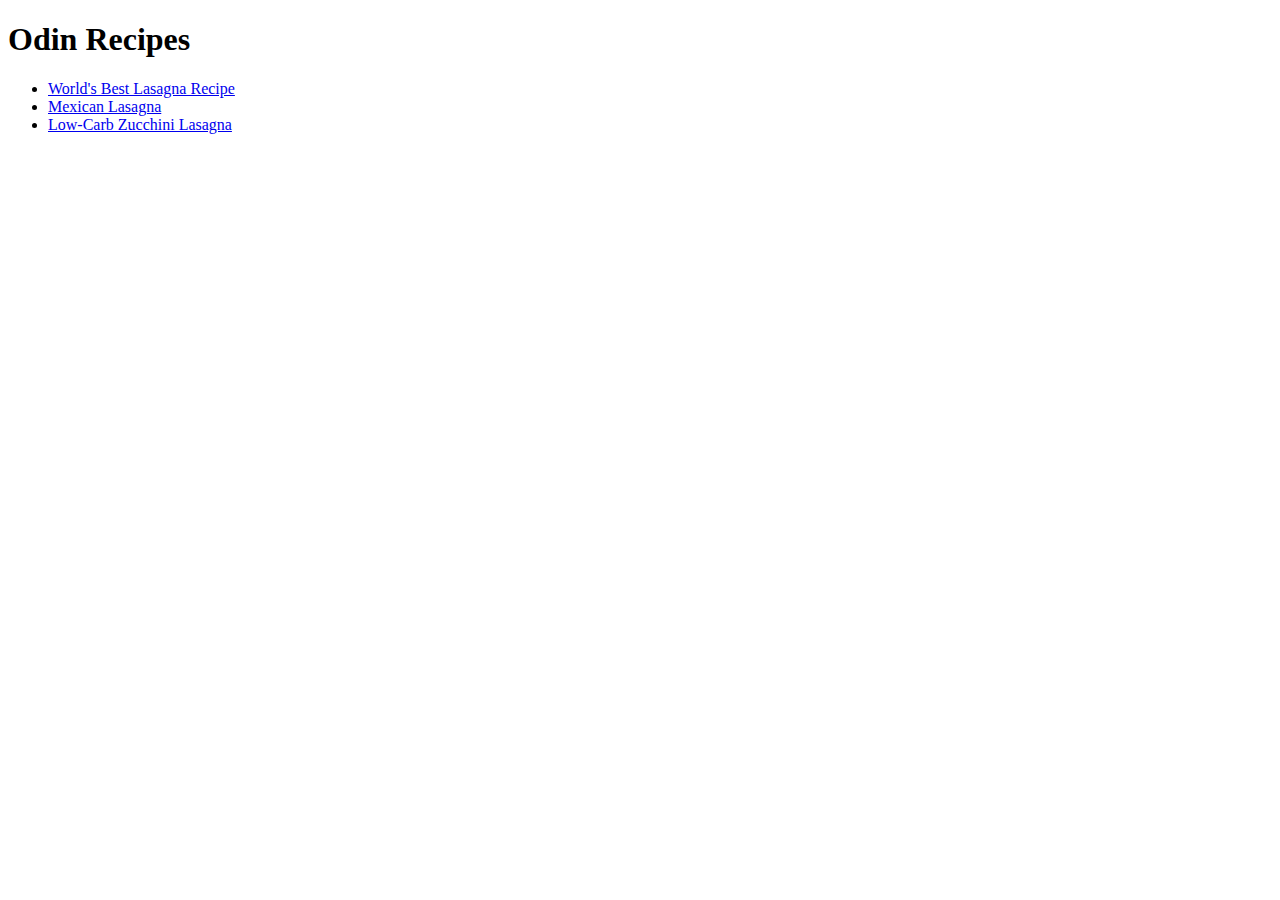
==== index.html @ 53e0478d "Add Index page" ====
<!DOCTYPE html>
<html lang="en">
<head>
    <meta charset="UTF-8">
    <meta name="viewport" content="width=device-width, initial-scale=1.0">
    <title>Odin Recipes</title>
</head>
<body>
    <h1>Odin Recipes</h1>
    <ul>
       <li><a href="./recipes/lasagna.html">World's Best Lasagna Recipe</a></li>
       <li><a href="./recipes/mexican-lasagna.html">Mexican Lasagna</a></li>
       <li><a href="./recipes/zucchini-lasagna.html">Low-Carb Zucchini Lasagna</a></li>
    </ul>
</body>
</html>
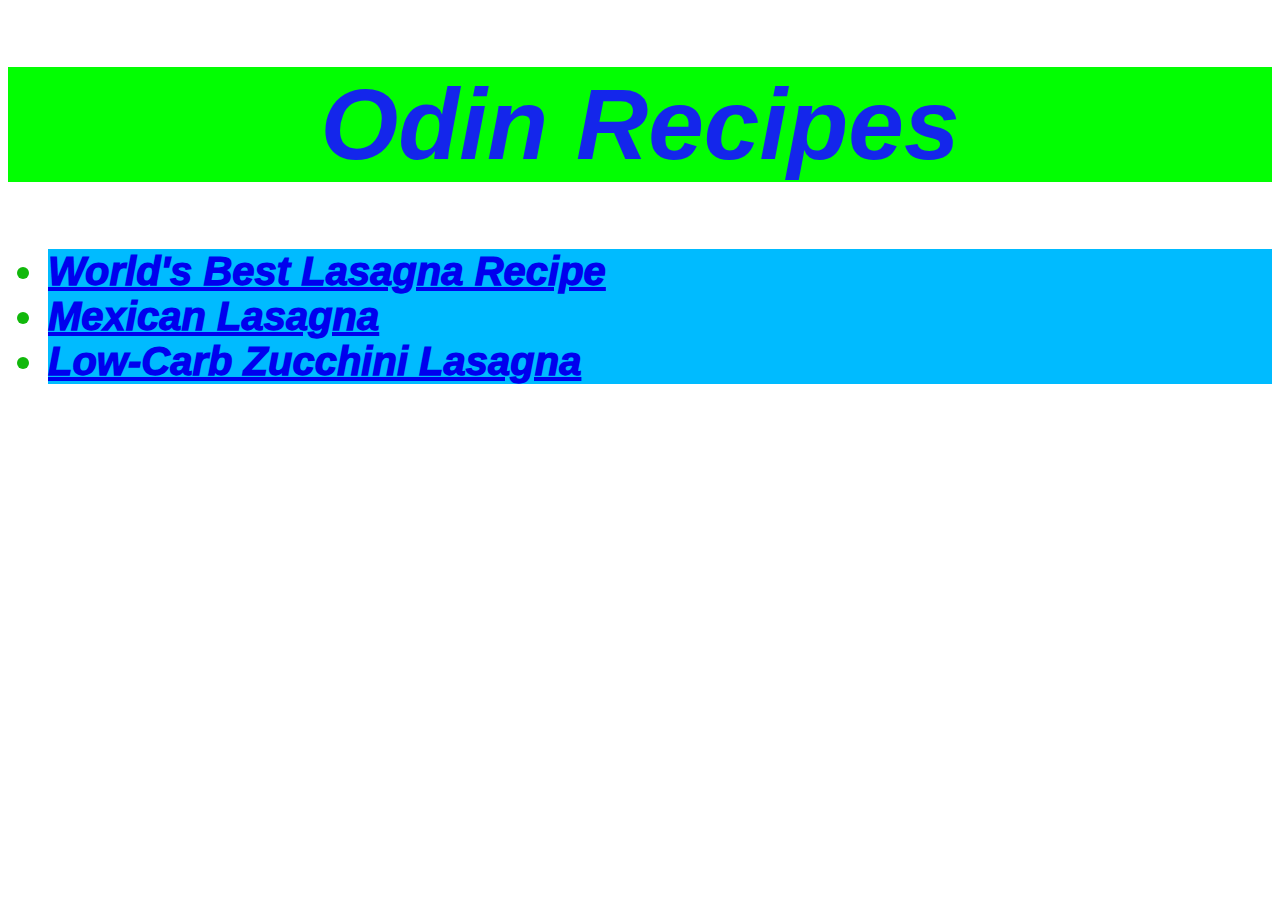
==== commit db784c10: "Add external styling to project" ====
--- a/index.html
+++ b/index.html
@@ -4,6 +4,7 @@
     <meta charset="UTF-8">
     <meta name="viewport" content="width=device-width, initial-scale=1.0">
     <title>Odin Recipes</title>
+    <link rel="stylesheet" href="recipes-styles.css">
 </head>
 <body>
     <h1>Odin Recipes</h1>
--- a/recipes-styles.css
+++ b/recipes-styles.css
@@ -0,0 +1,18 @@
+h1 {
+    color: rgb(20, 38, 235);
+    background-color: rgb(2, 254, 2);
+    text-align: center;
+    font-family: Impact, Haettenschweiler, 'Arial Narrow Bold', sans-serif;
+    font-size: 100px;
+    font-weight: 700;
+    font-style: italic;
+}
+li {
+    color: rgb(17, 184, 11);
+    background-color: rgb(0, 187, 255);
+    text-align: left;
+    font-family:'Segoe UI', Tahoma, Geneva, Verdana, sans-serif;
+    font-size: 40px;
+    font-weight: 1000;
+    font-style:oblique ;
+}